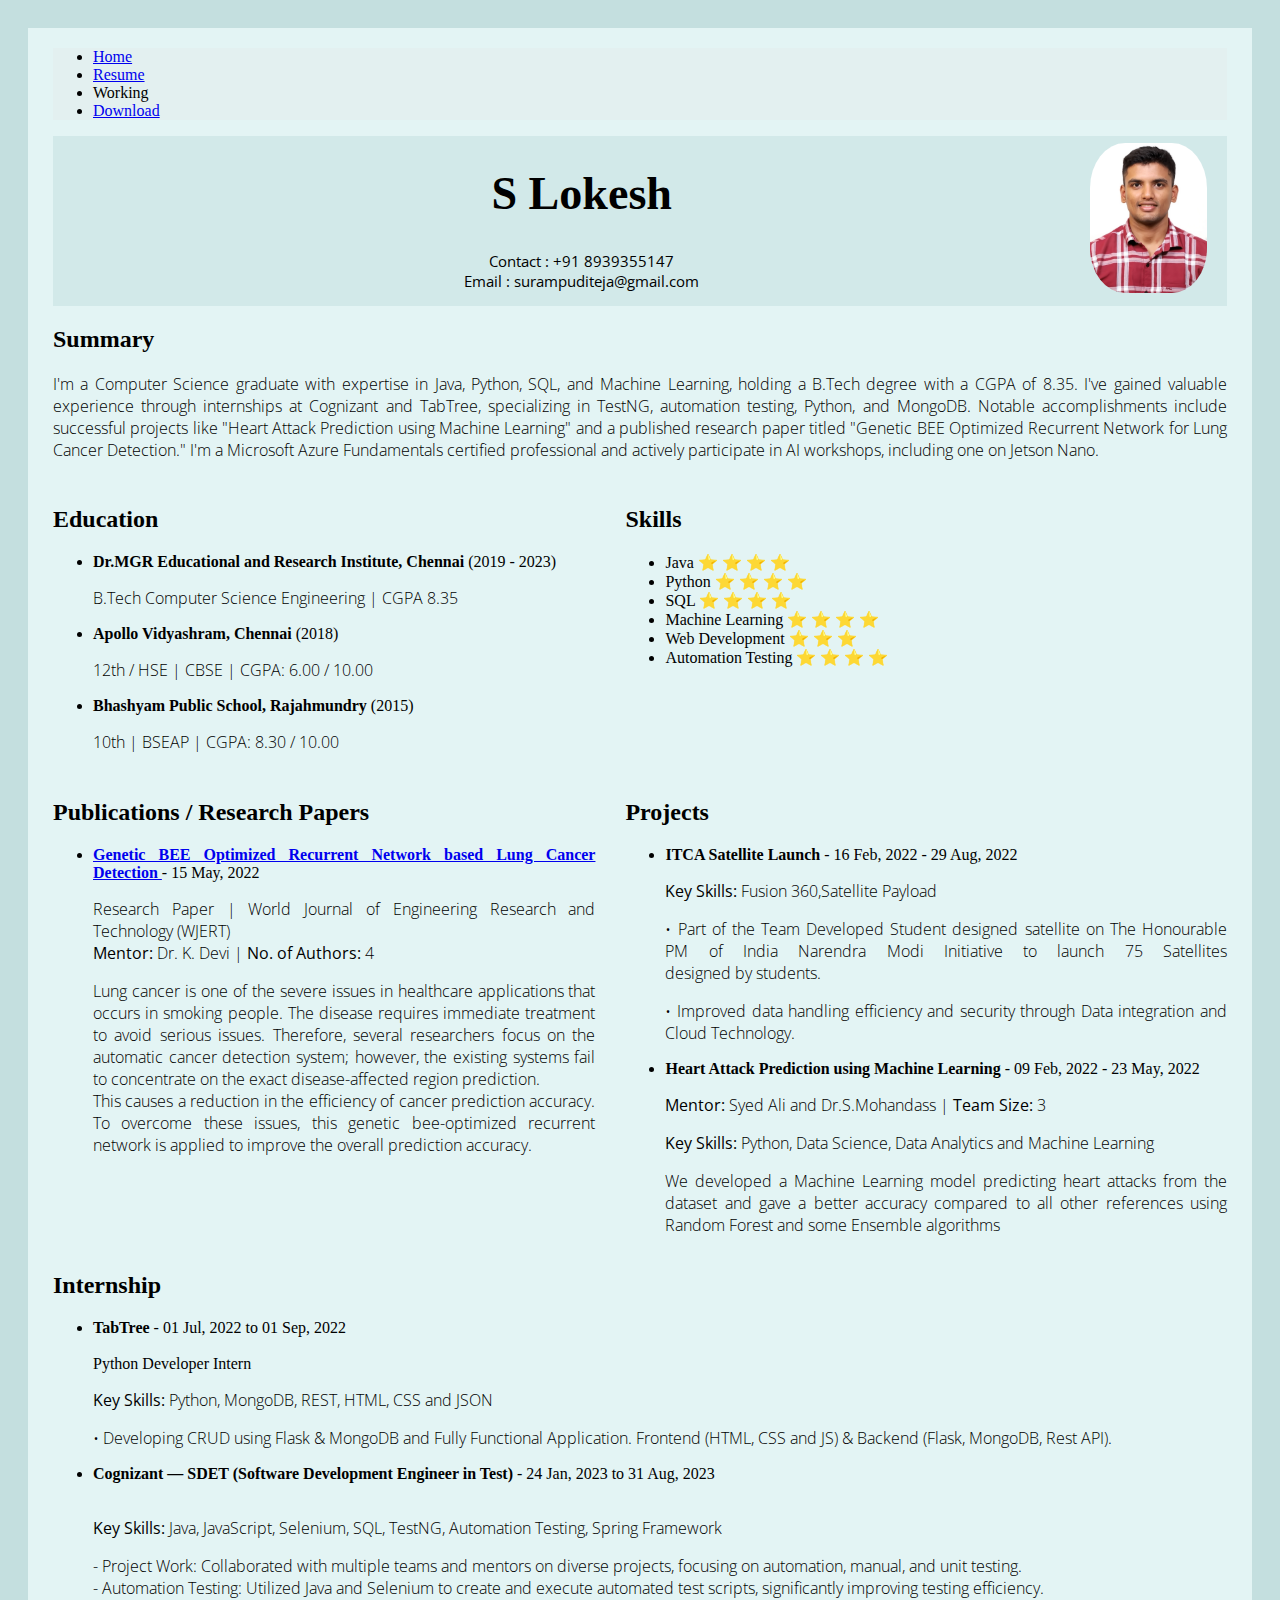
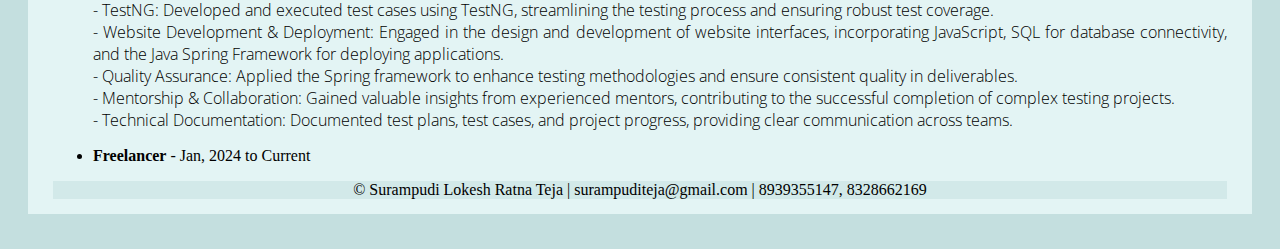
==== resume.html @ 43ab5dfd "re arrange Internship" ====
<!DOCTYPE html>
    <html lang="en">
      <head>
        <meta charset="UTF-8" />
        <meta name="viewport" content="width=device-width, initial-scale=1.0" />
        <title>Resume</title>
        <div>
          <link rel="preconnect" href="https://fonts.googleapis.com" />
          <link rel="preconnect" href="https://fonts.gstatic.com" crossorigin />
          <link
            href="https://fonts.googleapis.com/css2?family=Nunito+Sans:opsz,wght@6..12,200&family=Open+Sans:ital@1&display=swap"
            rel="stylesheet"
          />
          <link
            rel="stylesheet"
            href="https://cdnjs.cloudflare.com/ajax/libs/font-awesome/4.7.0/css/font-awesome.min.css"
          />
          <link
            href="https://cdn.jsdelivr.net/npm/bootstrap@5.3.1/dist/css/bootstrap.min.css"
            rel="stylesheet"
            integrity="sha384-4bw+/aepP/YC94hEpVNVgiZdgIC5+VKNBQNGCHeKRQN+PtmoHDEXuppvnDJzQIu9"
            crossorigin="anonymous"
          />
          <link rel="stylesheet" href="styles.css" />
        </div>
      </head>
      <body class="resume">
        <div id="navbar" class="navbar justify-content-end">
          <ul class="nav nav-underline">
            <li class="nav-item">
              <a class="nav-link" href="index.html">Home</a>
            </li>
            <li class="nav-item">
              <a class="nav-link active" aria-current="Home" href="resume.html"
                >Resume</a
              >
            </li>
            <li class="nav-item">
              <a class="nav-link disabled" aria-disabled="true">Working</a>
            </li>
            <li class="nav-item">
              <a class="nav-link " href="assets/docs/resume.pdf">Download</a>
            </li>
          </ul>
        </div>
        <div id="head" class="flex-head">
          <div id="head-name" style="align-items: center">
            <h1 id="name">S Lokesh </h1>
            <p style="text-align: center">
              Contact : +91 8939355147 <br />
              Email : surampuditeja@gmail.com
            </p>
          </div>
          <div id="head-profile-image">
            <img src="assets/images/603.jpg" alt="Profile Photo" class="profile" />
          </div>
        </div>
        <div id="body" class="grid-container">
          <div class="card-summary">
            <h2>Summary</h2>
            <p>
              I'm a Computer Science graduate with expertise in Java, Python, SQL,
              and Machine Learning, holding a B.Tech degree with a CGPA of 8.35.
              I've gained valuable experience through internships at Cognizant and
              TabTree, specializing in TestNG, automation testing, Python, and
              MongoDB. Notable accomplishments include successful projects like
              "Heart Attack Prediction using Machine Learning" and a published
              research paper titled "Genetic BEE Optimized Recurrent Network for
              Lung Cancer Detection." I'm a Microsoft Azure Fundamentals certified
              professional and actively participate in AI workshops, including one
              on Jetson Nano.
            </p>
          </div>
          <div class="card-education">
            <h2>Education</h2>
            <ul>
              <li>
                <b>Dr.MGR Educational and Research Institute, Chennai </b> (2019 -
                2023)
              </li>
              <p>B.Tech Computer Science Engineering | CGPA 8.35</p>
              <li><b>Apollo Vidyashram, Chennai </b>(2018)</li>
              <p>12th / HSE | CBSE | CGPA: 6.00 / 10.00</p>
              <li><b>Bhashyam Public School, Rajahmundry </b> (2015)</li>
              <p>10th | BSEAP | CGPA: 8.30 / 10.00</p>
            </ul>
          </div>
          <div class="card-skills">
            <h2>Skills</h2>
            <ul>
              <li>Java &#11088; &#11088; &#11088; &#11088;</li>
              <li>Python &#11088; &#11088; &#11088; &#11088;</li>
              <li>SQL &#11088; &#11088; &#11088; &#11088;</li>
              <li>Machine Learning &#11088; &#11088; &#11088; &#11088;</li>
              <li>Web Development &#11088; &#11088; &#11088;</li>
              <li>Automation Testing &#11088; &#11088; &#11088; &#11088;</li>
            </ul>
          </div>
          <div class="card-publications">
            <h2><b>Publications / Research Papers </b></h2>
            <ul>
              <li>
                <a
                  href="https://r.search.yahoo.com/_ylt=Awr1TnZ4Qtdks3YkzOa7HAx.;_ylu=Y29sbwNzZzMEcG9zAzEEdnRpZAMEc2VjA3Ny/RV=2/RE=1691857657/RO=10/RU=https%3a%2f%2fwww.wjert.org%2fdownload%2farticle%2f53052022%2f1653989117.pdf/RK=2/RS=WABSOsWJ98ip8LM73zaDrpRb.Yc-"
                >
                  <b
                    >Genetic BEE Optimized Recurrent Network based Lung Cancer
                    Detection
                  </b></a
                >
                - 15 May, 2022
              </li>
              <p>
                Research Paper | World Journal of Engineering Research and
                Technology (WJERT) <br />
                <b>Mentor:</b> Dr. K. Devi | <b>No. of Authors: </b>4
              </p>
              <p>
                Lung cancer is one of the severe issues in healthcare applications
                that occurs in smoking people. The disease requires immediate
                treatment to avoid serious issues. Therefore, several researchers
                focus on the automatic cancer detection system; however, the
                existing systems fail to concentrate on the exact disease-affected
                region prediction. <br />This causes a reduction in the efficiency
                of cancer prediction accuracy. To overcome these issues, this
                genetic bee-optimized recurrent network is applied to improve the
                overall prediction accuracy.
              </p>
            </ul>
          </div>
          <div class="card-projects">
            <h2>Projects</h2>
            <ul>
              <li>
                <b> ITCA Satellite Launch </b> - 16 Feb, 2022 - 29
                Aug, 2022
              </li>
              <p><b>Key Skills: </b> Fusion 360,Satellite Payload</p>
              <p>
                • Part of the Team Developed Student designed satellite on The Honourable PM of India Narendra
    Modi Initiative to launch 75 Satellites designed by students.
              </p>
              <p>
                • Improved data handling efficiency and security through Data
                integration and Cloud Technology.
              </p>
              <li>
                <b>Heart Attack Prediction using Machine Learning </b> - 09 Feb,
                2022 - 23 May, 2022
              </li>
              <p>
                <b>Mentor:</b> Syed Ali and Dr.S.Mohandass | <b>Team Size: </b>3
              </p>
              <p>
                <b>Key Skills:</b> Python, Data Science, Data Analytics and Machine
                Learning
              </p>
              <p>
                We developed a Machine Learning model predicting heart attacks from
                the dataset and gave a better accuracy compared to all other
                references using Random Forest and some Ensemble algorithms
              </p>
            </ul>
          </div>
<!--           <div class="card-certifications">
            <h2><b>Certifications</b></h2>
            <ul>
              <li><b>Microsoft Azure </b> Fundamentals az-900</li>
              <p>
                <b>Key Skills:</b> Microsoft Azure, Cloud-Computing, Cloud Services
                and Artificial Intelligence
              </p>
              <p>
                Microsoft Azure & AI Fundamentals Certification course was completed
                from Microsoft
              </p> -->
    <!--           <li><b>IELTS </b> </li>
              <p>
                <b>Score :</b> Speaking - 6.5, Reading - 6.5, Writing - 7.0 and Listening - 8.0
              </p>
              <p>
                <b>Overall Score : 7.0 Bands </b> 
              </p>
              <p>
                Test Date Dec 2023 IDP-IELTS
              </p>-->
            </ul> 
          </div>
          <div class="card-internship">
            <h2>Internship</h2>
            <ul>
              <li><b>TabTree</b> - 01 Jul, 2022 to 01 Sep, 2022</li>
              <br />Python Developer Intern
              <p>
                <b>Key Skills: </b> Python, MongoDB, REST, HTML, CSS and JSON
              </p>
              <p>
                • Developing CRUD using Flask & MongoDB and Fully Functional
                Application. Frontend (HTML, CSS and JS) & Backend (Flask,
                MongoDB, Rest API).
              </p>
              <li><b>Cognizant — SDET (Software Development Engineer in Test)</b> - 24 Jan, 2023 to 31 Aug, 2023</li>
              <br />
              <p>
                <b>Key Skills:</b> Java, JavaScript, Selenium, SQL, TestNG, Automation Testing, Spring Framework</p>
              <p>
                - Project Work: Collaborated with multiple teams and mentors on diverse projects, focusing on automation, manual, and unit testing.
    <br/>- Automation Testing: Utilized Java and Selenium to create and execute automated test scripts, significantly improving testing efficiency.
    <br/>- TestNG: Developed and executed test cases using TestNG, streamlining the testing process and ensuring robust test coverage.
     <br/>- Website Development & Deployment: Engaged in the design and development of website interfaces, incorporating JavaScript, SQL for database connectivity, and the Java Spring Framework for deploying applications.
    <br/>- Quality Assurance: Applied the Spring framework to enhance testing methodologies and ensure consistent quality in deliverables.
    <br/>- Mentorship & Collaboration: Gained valuable insights from experienced mentors, contributing to the successful completion of complex testing projects.
    <br/>- Technical Documentation: Documented test plans, test cases, and project progress, providing clear communication across teams.          </p>
              
              <li><b>Freelancer</b> - Jan, 2024 to Current </li>
            </ul>
          </div>
    <!--       <div class="card-trainings">
            <h2>Trainings / Workshops</h2>
            <ul>
              <li>
                <b>Getting Started with AI on Jetson Nano Institute Name: </b> SRM
                Institute Of Science and Technology, Chennai - 10 Mar, 2022 - 12
                Mar, 2022
              </li>
              <p><b>Key Skills:</b> Python Pycharm Data Science Machine Learning</p>
              <p>
                I participated in the workshop conducted by SRM Institute of
                Technology, Vadapalini Collaborated with NVIDIA. Using Nvidia Jetson
                Nano we developed a model for classification and image
                identification
              </p>
            </ul>
          </div> -->
        </div>
      </body>
      <footer style="text-align: center">
        &copy; Surampudi Lokesh Ratna Teja | surampuditeja@gmail.com | 8939355147, 8328662169
      </footer>
    </html>
---- styles.css ----
html {
    background-color: #C4DFDF;
    text-align: justify;

    margin: 20px;


}

body p{
    text-align: justify;
    /* background-color: rgb(206, 231, 214); */
    font-family: 'Open Sans', sans-serif;
}

h1 {
    top: auto;
    text-align: center;
}

.flex-head {
    display: flex;
    justify-content: space-around;
    align-items: center;
    flex-wrap: n0wrap;

}

#head-profile-image {
    margin-right: 20px;
}

#head-name p {
    align-items: center;
    font-weight:400;
    font-size: 15px;
}

#head-profile-image img {
    border-radius: 30%;
    height: 150px;
    background-color: #D2E9E9;
    flex: 1;
}

li {
    font-size: medium;
}

#head-name {
    margin-left: 20px;
    font-size: larger;
    flex: 1;
    align-items: center
}

#head {
    font-size: larger;

}

.profile {
    background-color: aquamarine;
}


#head {
    background-color: #D2E9E9;

}

body {
    background-color: #E3F4F4;

    padding-left: 25px;
    padding-right: 25px;
    margin-bottom: 15px;
    padding-bottom: 15px;
    padding-top: 4px;

}

.grid-container {
    display: grid;
    grid-template-columns: auto auto;
    grid-template-rows: auto auto;
    column-gap: 30px;
    row-gap: 10px;
}

.card-summary {
    grid-column: span 2;
}

.card-internship {
/*     grid-row: span 2; */
}

p {
    font-weight: 300;
    font-language-override: normal;
    font-style: normal;
    font-size: 16px;
}

footer {
    background-color: #D2E9E9;
    text-align: center
}

@media (max-width: 480px) {

    /* Adjust font sizes */
    h1 {
        font-size: 12px;
    }

    h2 {
        font-size: 12px;
    }

    li {
        font-size: 12px;
    }

    p {
        font-size: 12px;
    }

    /* Adjust margins and padding */
    .grid-container {
        margin: 0;
        padding: 0;
    }

    .card-summary,
    .card-internship,
    .card-education,
    .card-skills,
    .card-projects,
    .card-certifications,
    .card-publications,
    .card-trainings {
        grid-column: 1;
    }

    img {
        max-width: 70px;
        max-height: 70px;
    }

}
#navbar{
    padding-right: 20px;
    background-color: #e3f0f0;
}
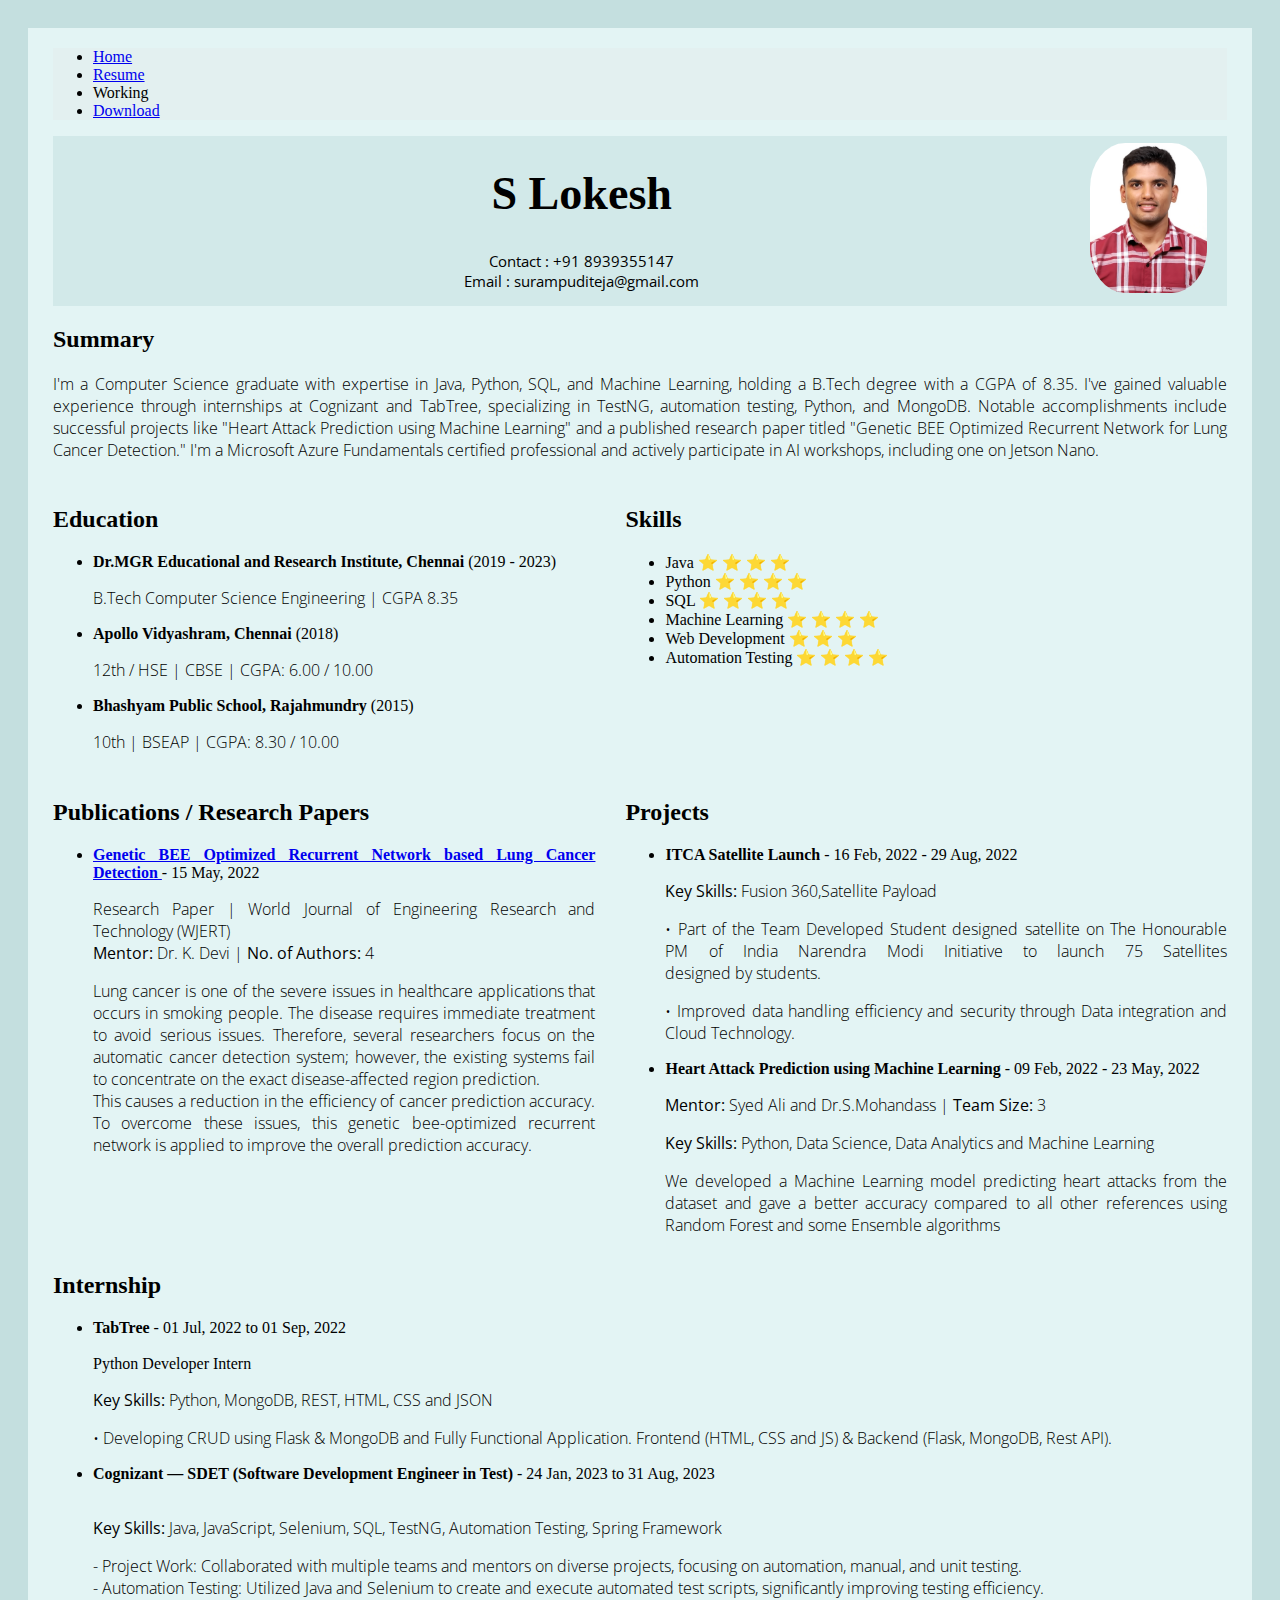
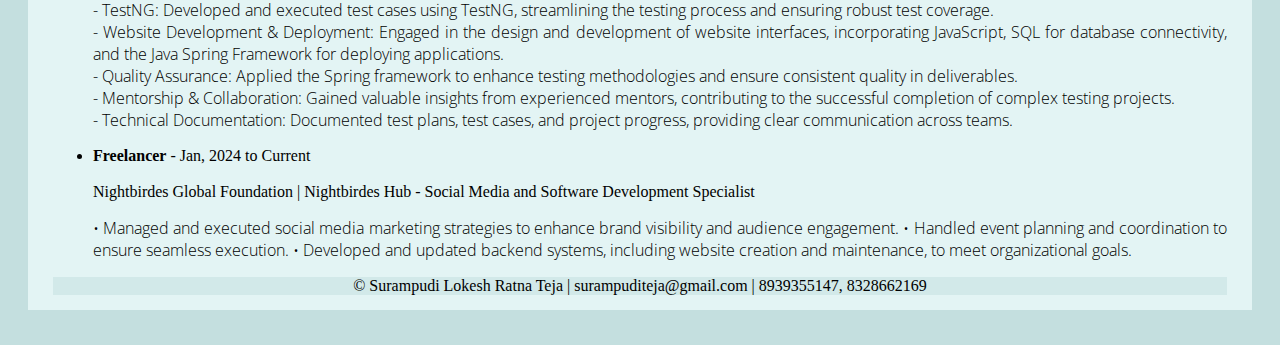
==== commit 110b9551: "freelance" ====
--- a/resume.html
+++ b/resume.html
@@ -213,6 +213,12 @@
     <br/>- Technical Documentation: Documented test plans, test cases, and project progress, providing clear communication across teams.          </p>
               
               <li><b>Freelancer</b> - Jan, 2024 to Current </li>
+              <br/> Nightbirdes Global Foundation | Nightbirdes Hub - Social Media and Software Development Specialist
+              <p>
+                • Managed and executed social media marketing strategies to enhance brand visibility and audience engagement.
+                • Handled event planning and coordination to ensure seamless execution.
+                • Developed and updated backend systems, including website creation and maintenance, to meet organizational goals.
+              </p>
             </ul>
           </div>
     <!--       <div class="card-trainings">
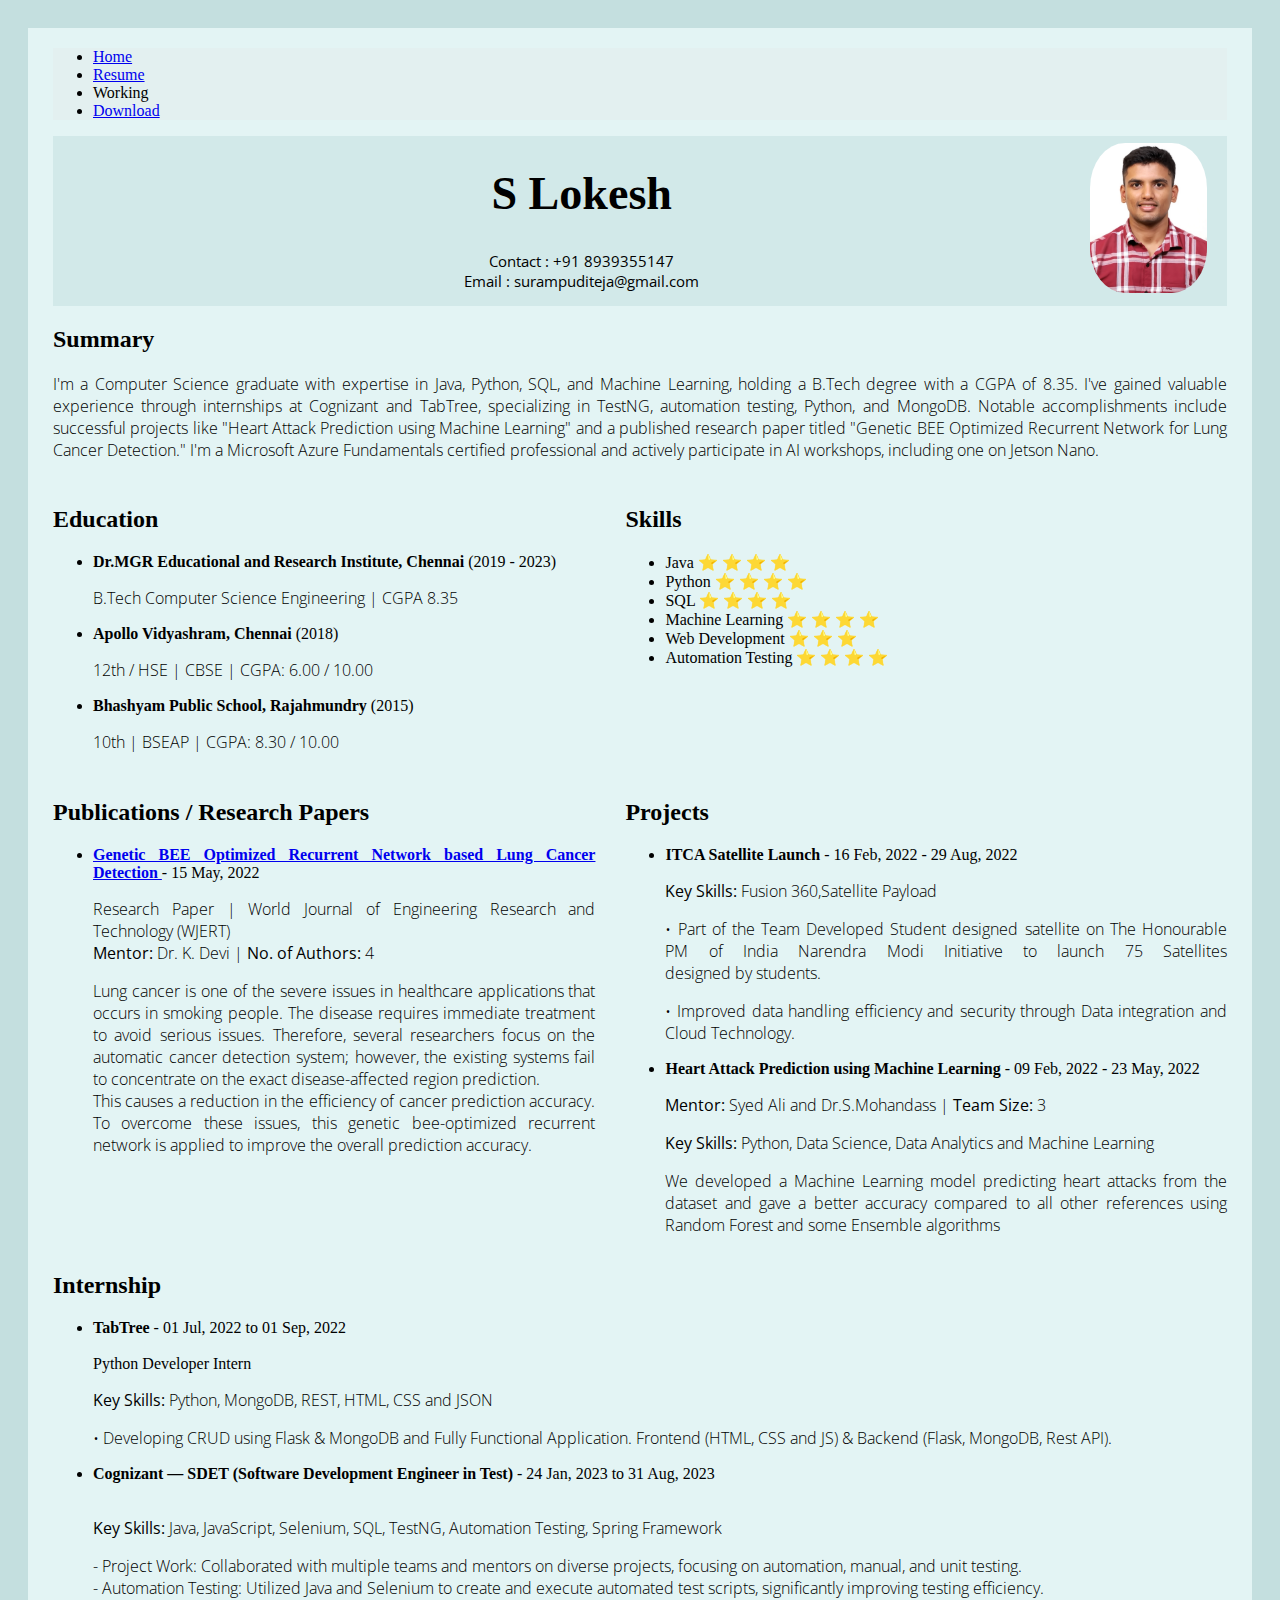
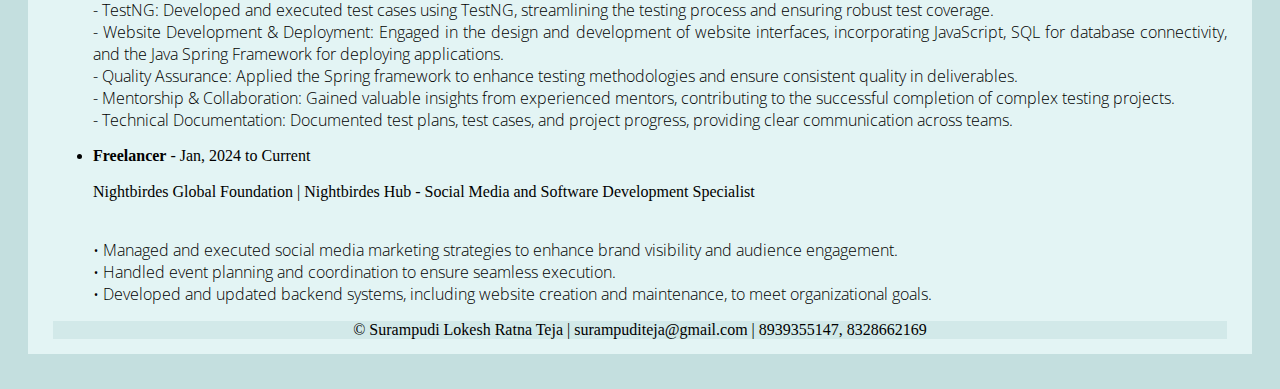
==== commit a415de2f: "breaks" ====
--- a/resume.html
+++ b/resume.html
@@ -214,10 +214,10 @@
               
               <li><b>Freelancer</b> - Jan, 2024 to Current </li>
               <br/> Nightbirdes Global Foundation | Nightbirdes Hub - Social Media and Software Development Specialist
-              <p>
+              <p><br/>
                 • Managed and executed social media marketing strategies to enhance brand visibility and audience engagement.
-                • Handled event planning and coordination to ensure seamless execution.
-                • Developed and updated backend systems, including website creation and maintenance, to meet organizational goals.
+                <br/>  • Handled event planning and coordination to ensure seamless execution.
+                <br/>  • Developed and updated backend systems, including website creation and maintenance, to meet organizational goals.
               </p>
             </ul>
           </div>
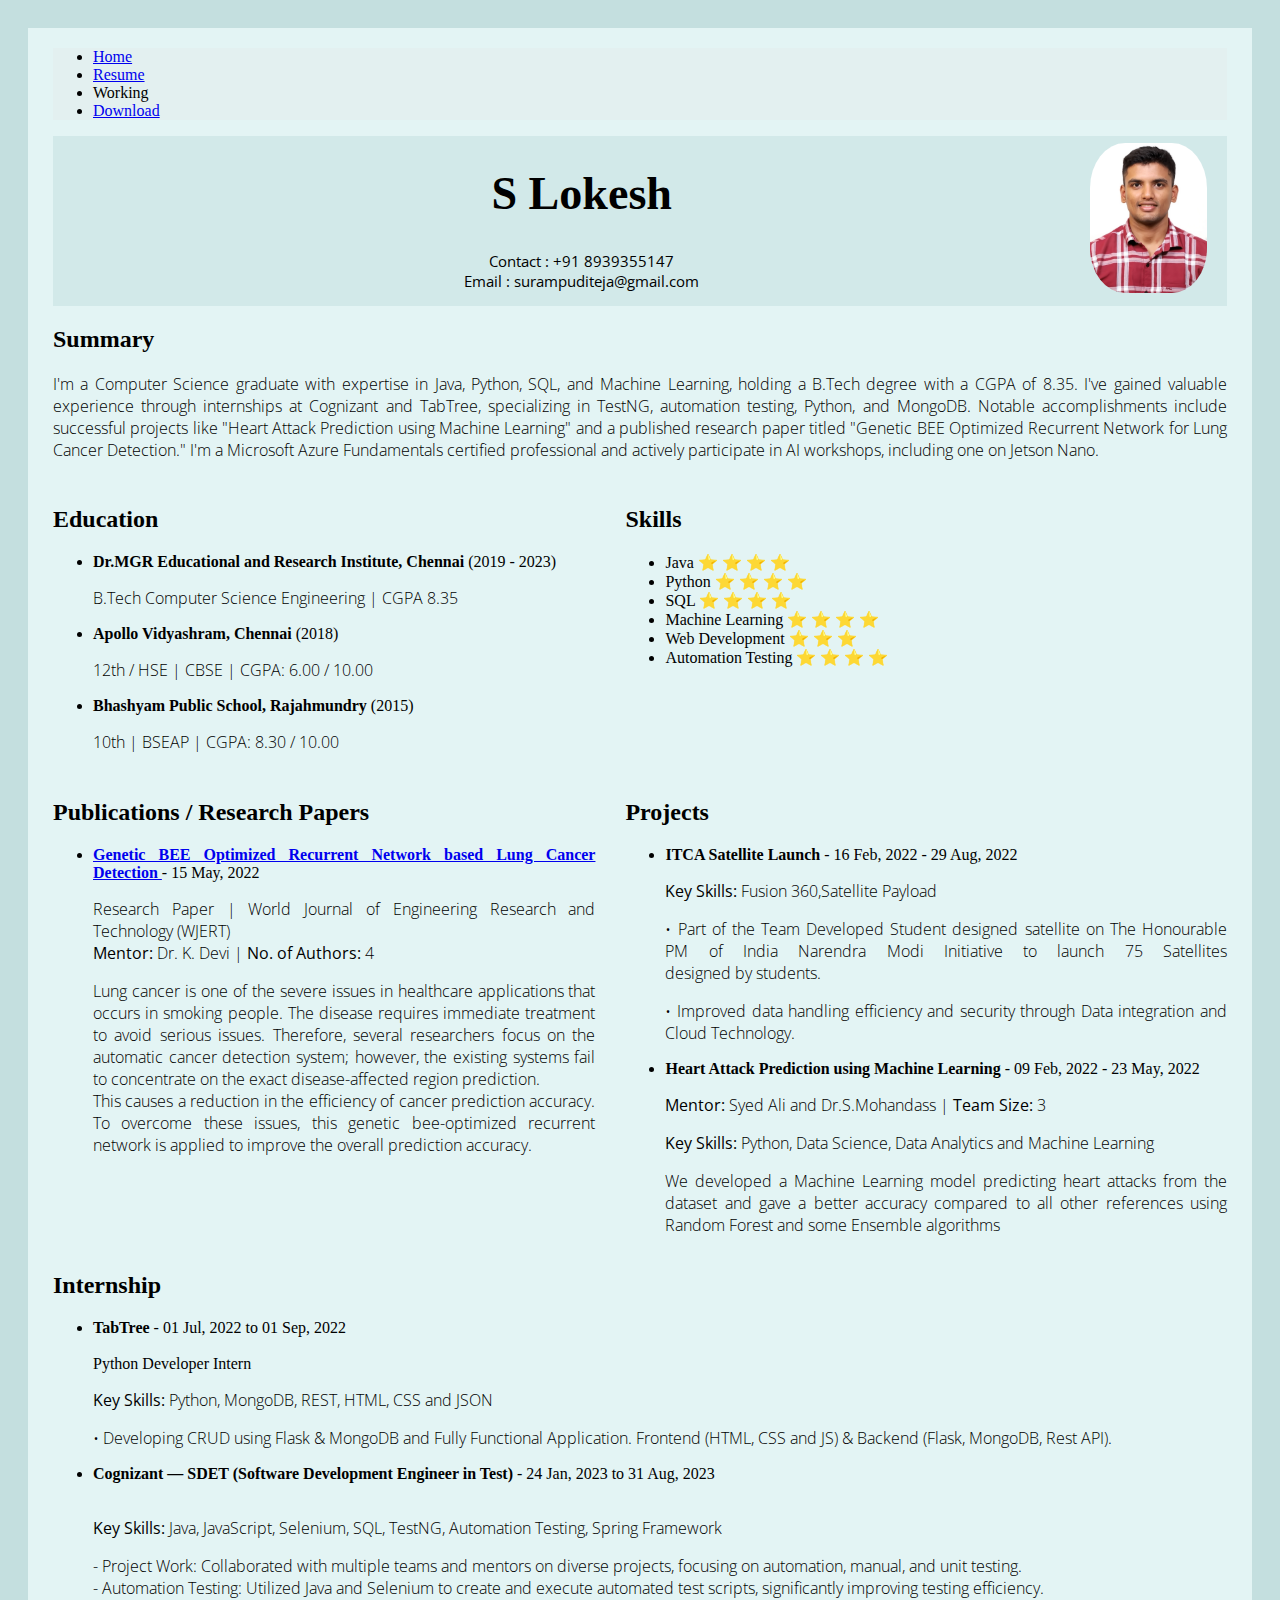
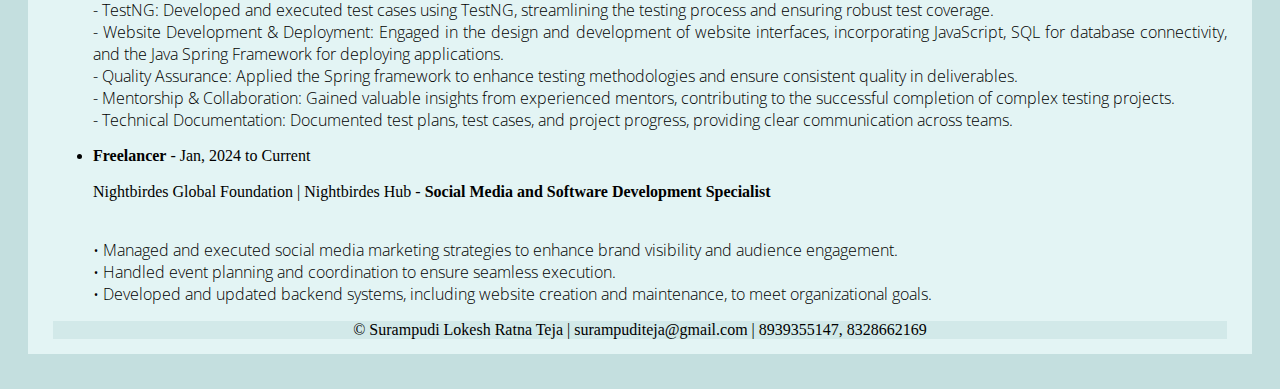
==== commit aac35882: "bold" ====
--- a/resume.html
+++ b/resume.html
@@ -213,7 +213,7 @@
     <br/>- Technical Documentation: Documented test plans, test cases, and project progress, providing clear communication across teams.          </p>
               
               <li><b>Freelancer</b> - Jan, 2024 to Current </li>
-              <br/> Nightbirdes Global Foundation | Nightbirdes Hub - Social Media and Software Development Specialist
+              <br/> Nightbirdes Global Foundation | Nightbirdes Hub - <b> Social Media and Software Development Specialist</b>
               <p><br/>
                 • Managed and executed social media marketing strategies to enhance brand visibility and audience engagement.
                 <br/>  • Handled event planning and coordination to ensure seamless execution.
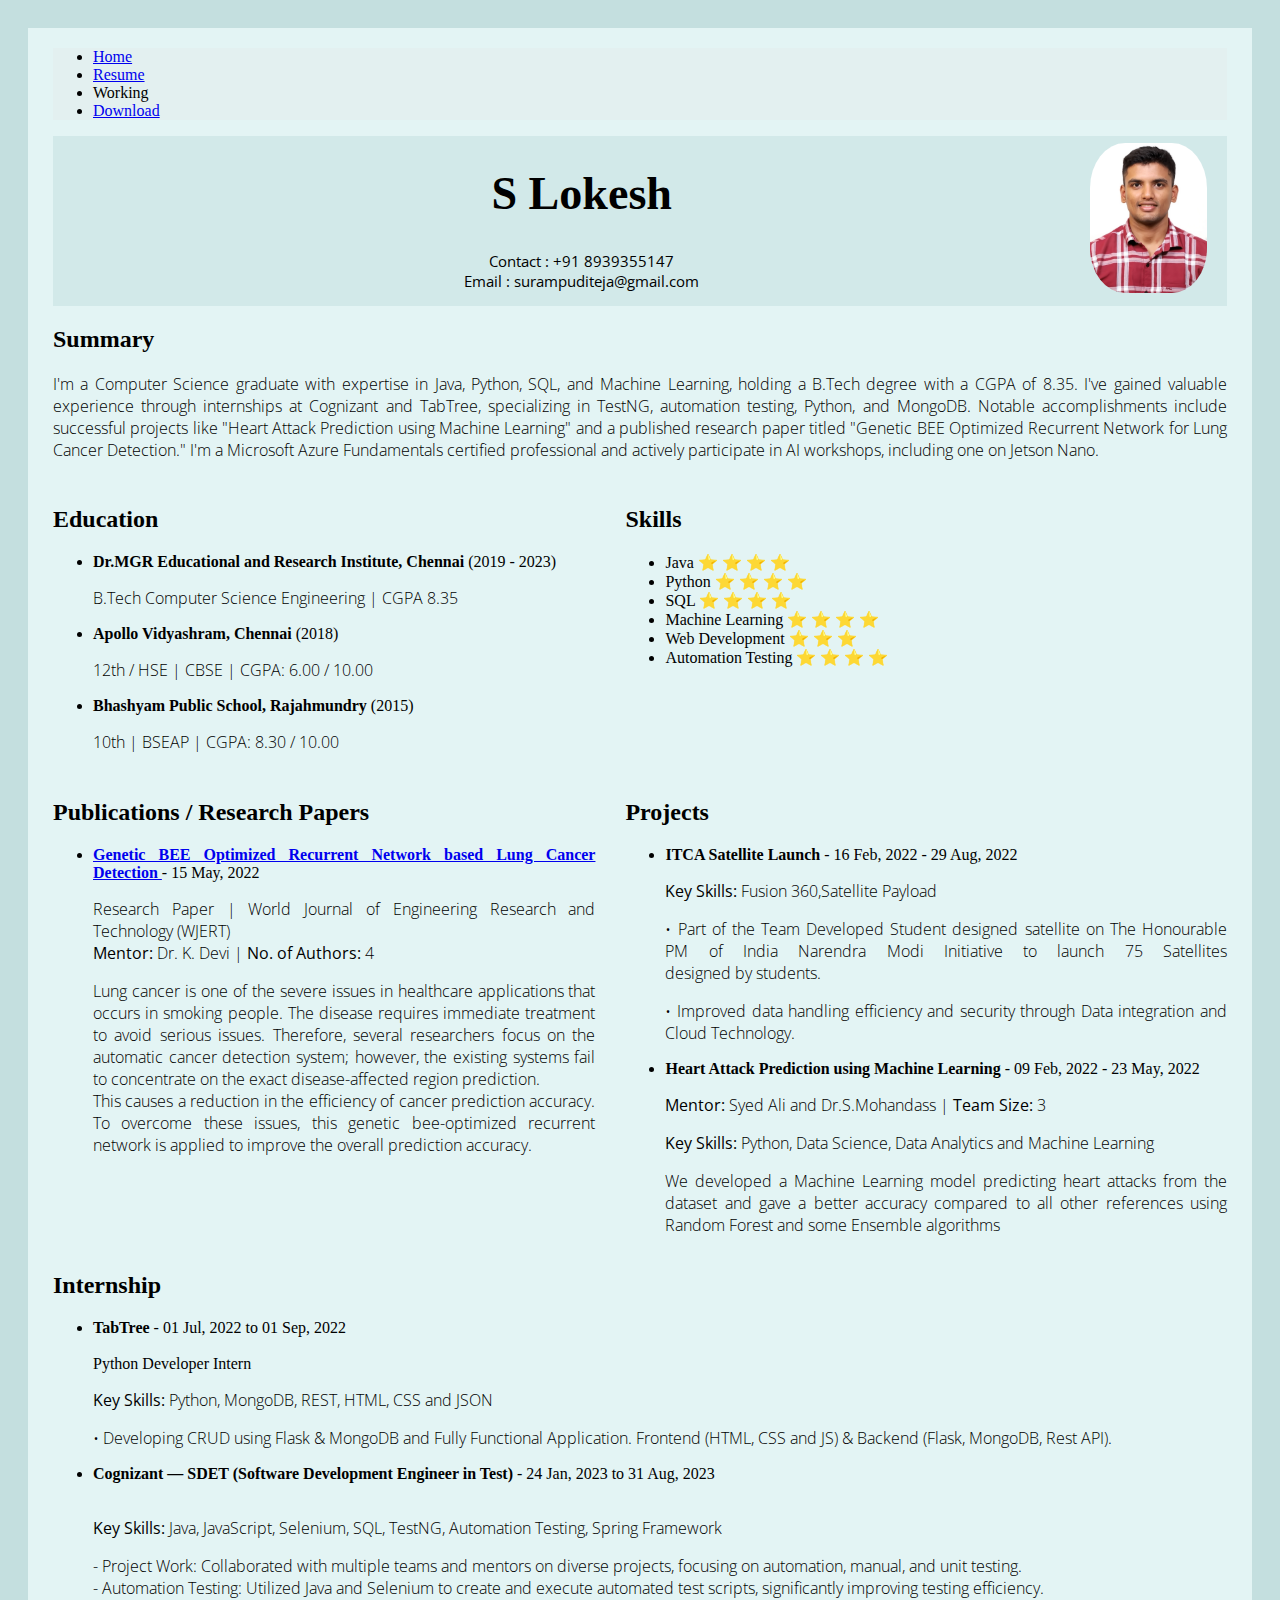
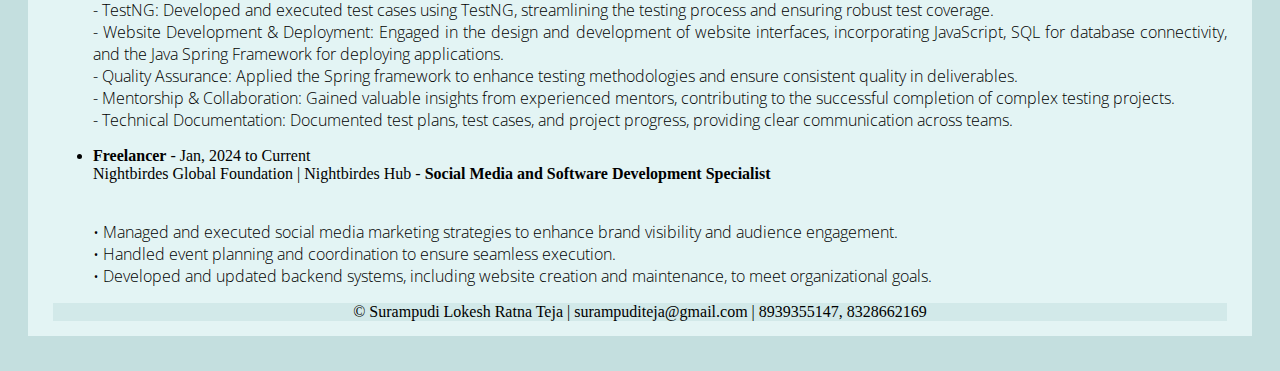
==== commit 828caca2: "break removal" ====
--- a/resume.html
+++ b/resume.html
@@ -213,7 +213,7 @@
     <br/>- Technical Documentation: Documented test plans, test cases, and project progress, providing clear communication across teams.          </p>
               
               <li><b>Freelancer</b> - Jan, 2024 to Current </li>
-              <br/> Nightbirdes Global Foundation | Nightbirdes Hub - <b> Social Media and Software Development Specialist</b>
+              Nightbirdes Global Foundation | Nightbirdes Hub - <b> Social Media and Software Development Specialist</b>
               <p><br/>
                 • Managed and executed social media marketing strategies to enhance brand visibility and audience engagement.
                 <br/>  • Handled event planning and coordination to ensure seamless execution.
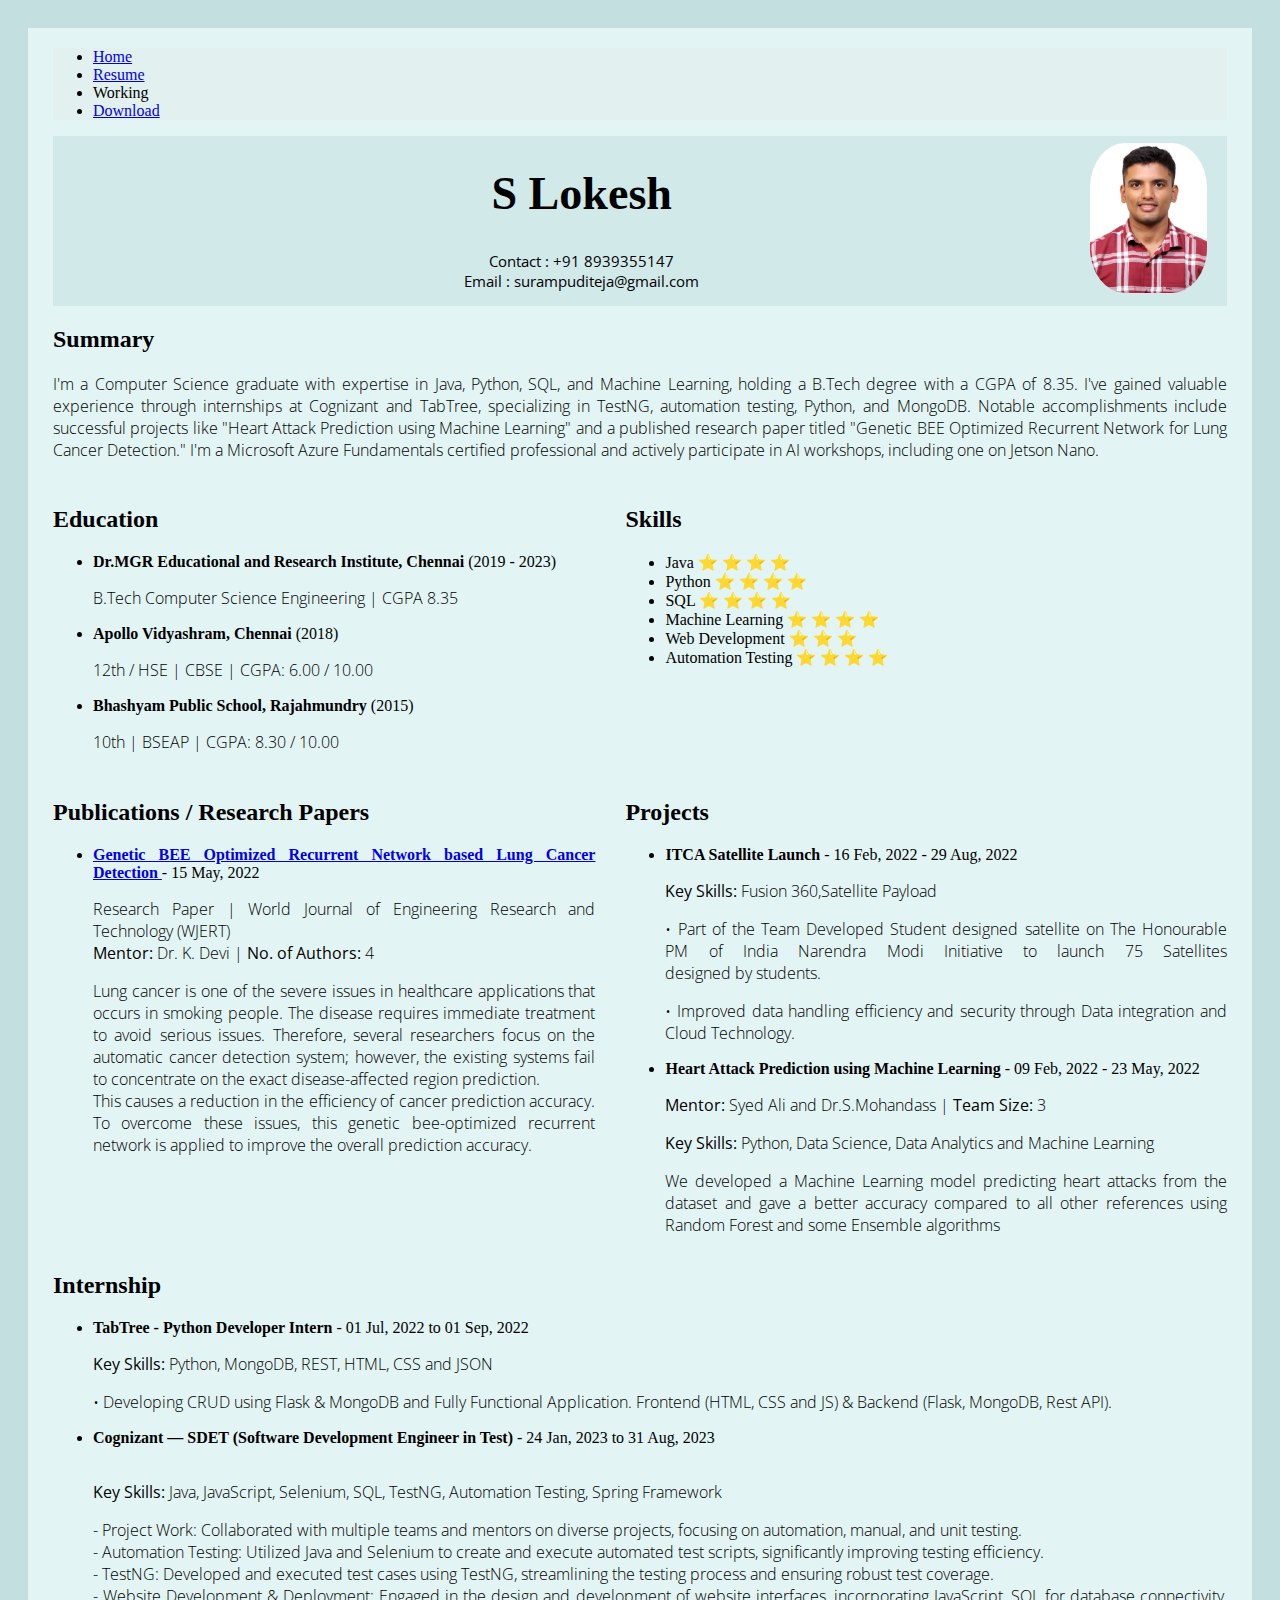
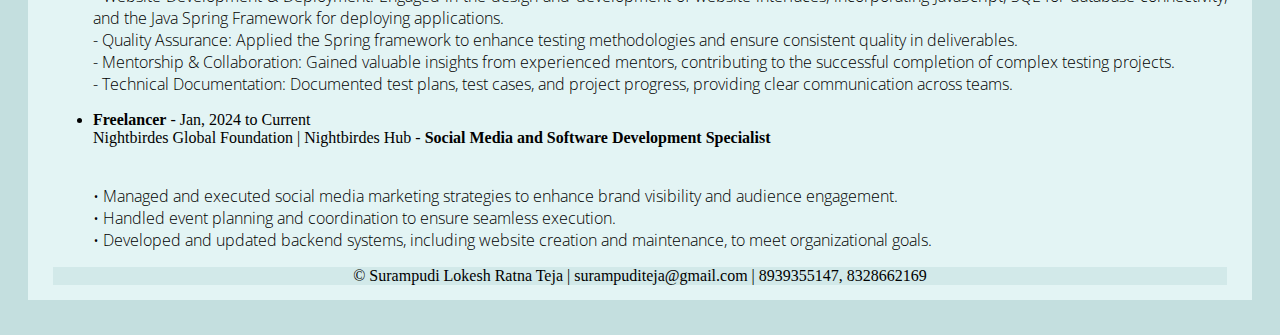
==== commit 7d669171: "tabtree" ====
--- a/resume.html
+++ b/resume.html
@@ -189,8 +189,7 @@
           <div class="card-internship">
             <h2>Internship</h2>
             <ul>
-              <li><b>TabTree</b> - 01 Jul, 2022 to 01 Sep, 2022</li>
-              <br />Python Developer Intern
+              <li><b>TabTree - Python Developer Intern</b> - 01 Jul, 2022 to 01 Sep, 2022</li>
               <p>
                 <b>Key Skills: </b> Python, MongoDB, REST, HTML, CSS and JSON
               </p>
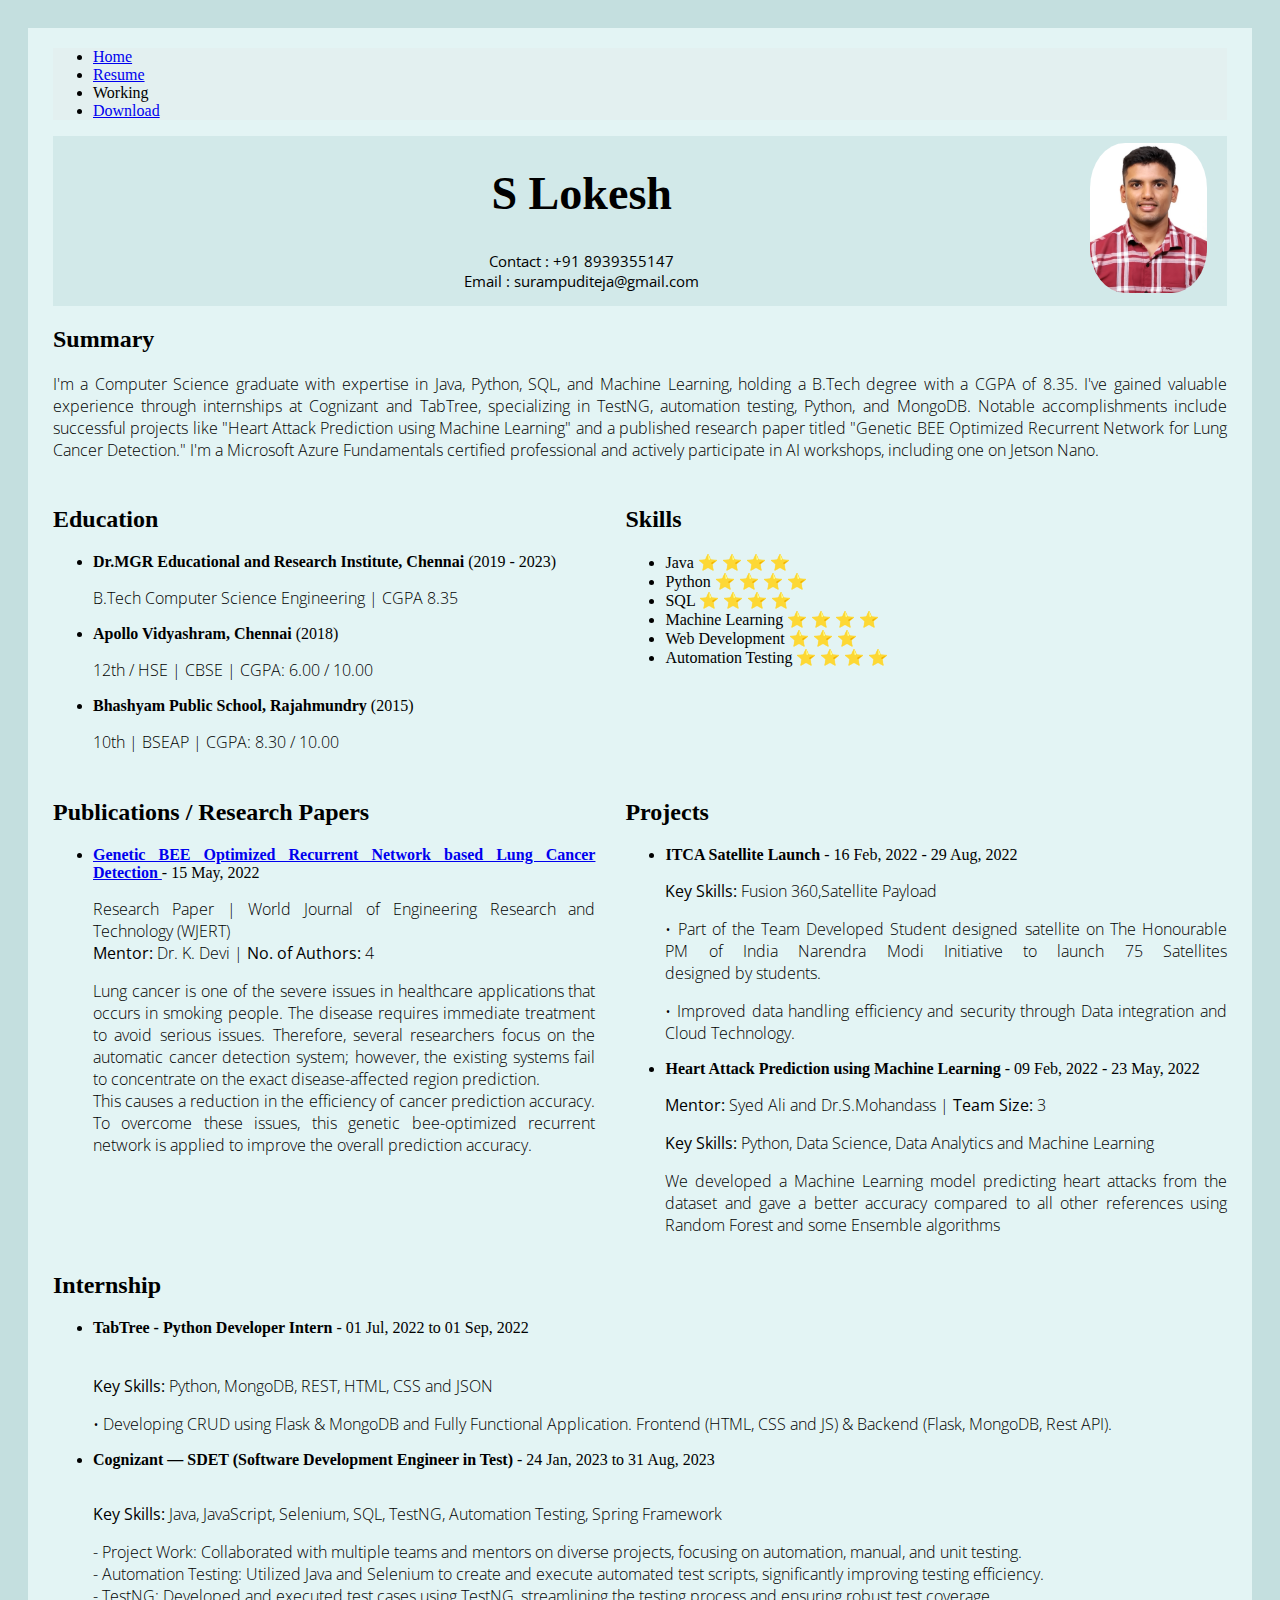
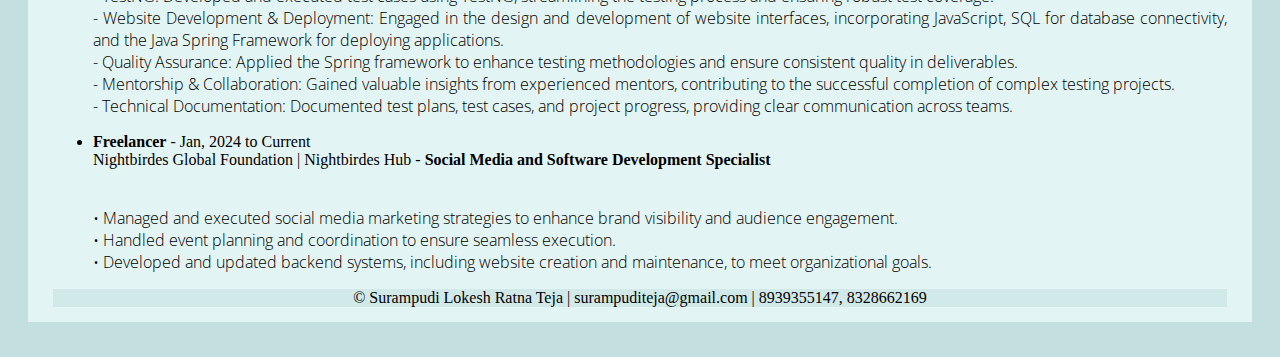
==== commit f6da2cbe: "brr" ====
--- a/resume.html
+++ b/resume.html
@@ -2,7 +2,7 @@
     <html lang="en">
       <head>
         <meta charset="UTF-8" />
-        <meta name="viewport" content="width=device-width, initial-scale=1.0" />
+        <meta name="viewport" content="width=device-width, initial-scale=1.0" content="height=device-height" />
         <title>Resume</title>
         <div>
           <link rel="preconnect" href="https://fonts.googleapis.com" />
@@ -190,7 +190,7 @@
             <h2>Internship</h2>
             <ul>
               <li><b>TabTree - Python Developer Intern</b> - 01 Jul, 2022 to 01 Sep, 2022</li>
-              <p>
+              <p><br>
                 <b>Key Skills: </b> Python, MongoDB, REST, HTML, CSS and JSON
               </p>
               <p>
